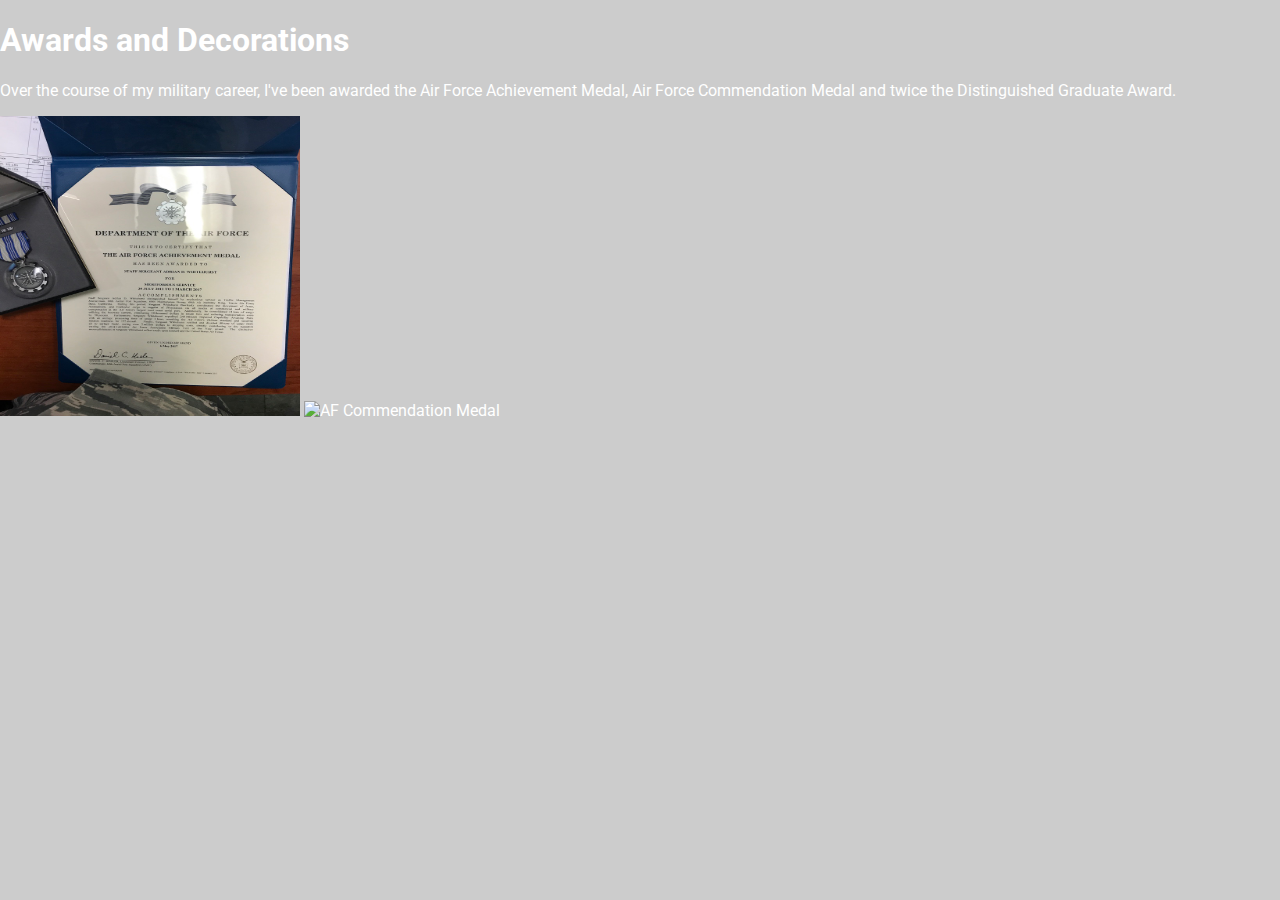
==== awards.html @ e63bb5a4 "add_awards_txt" ====
<!DOCTYPE html>
<html lang="en">
<head>
    <meta charset="UTF-8">
    <meta name="viewport" content="width=device-width, initial-scale=1.0">
    <meta http-equiv="X-UA-Compatible" content="ie=edge">
    <link rel="stylesheet" href="https://use.fontawesome.com/releases/v5.4.1/css/all.css" integrity="sha384-5sAR7xN1Nv6T6+dT2mhtzEpVJvfS3NScPQTrOxhwjIuvcA67KV2R5Jz6kr4abQsz" crossorigin="anonymous">
    <link rel="stylesheet" href="style.css">
    <title>Awards and Decorations</title>
</head>
<link rel="stylesheet" href="https://cdnjs.cloudflare.com/ajax/libs/font-awesome/4.7.0/css/font-awesome.min.css">
<body>
    <h1>Awards and Decorations</h1>
    <p>Over the course of my military career, I've been awarded the Air Force Achievement Medal, Air Force Commendation Medal and twice the Distinguished Graduate Award. </p>
    <img src="AFAM.jpeg" alt="AF Achievement Medal" width="300" height="300" class="center">
    <img src="#" alt="AF Commendation Medal" width="500" height="600" class="center">
  </body>
---- style.css ----
/* global */
@import url('https://fonts.googleapis.com/css?family=Roboto');

.grid-2{
    display: grid;
    grid-template-columns: repeat(2,1fr);
}

body{
    margin: 0;
    padding: 0;
    font-family: 'Roboto', sans-serif;
    background-image: url("beach.jpeg");
    background-color: #cccccc;
    background-size: contain;
    /*background-image: url("hiking.jpeg");*/
    /*background-color: #0095eb;*/
    color: #ffffff;

}

h2,.white{
    color: rgb(255, 255, 255);
}

a{
    color: #000000;
    text-decoration: none;
}
/* section 1 */
.section-1{
    padding-top: 40vh;
    text-align: center;
}

.section-1 p{
    font-size: 1.1rem;
    padding-bottom: 10px;
    margin:0;
}

.section-1 h2{
    font-size: 1.7rem;
    margin-bottom: 10px;
}

.section-1 a{
    font-size: 1.5rem;
    padding: 10px;
}
/* section 2 */
.section-2{
    padding-top: 10vh;
    width: 70%;
}

.section-2 h2{
    font-size: 1.7rem;
    margin-bottom: 10px;
}

.section-2 p{
    font-size: 1.1rem;
    padding-bottom: 10px;
    margin:0;
}

.section-2 a{
    display: block;
    padding: 5px;
    font-size: 1.2rem;
    padding-left: 0;
    width: 100px;
}
/* animations / utilities */
.section-2 a:hover{
    font-size: 1.3rem;
    color: rgb(0, 0, 0);
    cursor: pointer;
    transition: 0.2s;
}

.section-1 a:hover{
    color: rgb(255, 255, 255);
    cursor: pointer;
    transition: 0.3s;
}

.white:hover{
    position: relative;
    padding-left: 10px;
}

/* media queres */
@media(max-width:780px){
    .grid-2{
        grid-template-columns: 1fr;
    }
    .section-1{
        padding:0;
        padding-top: 5rem;
    }
    .section-2{
        padding: 0;
        padding-left: 1.5rem;
        padding-top: 2rem;
    }
}
/* Navbar container */
.navbar {
    overflow: hidden;
    background-color: rgb(0, 0, 0);
    font-family: Arial;
  }
  
  /* Links inside the navbar */
  .navbar a {
    float: left;
    font-size: 16px;
    color: white;
    text-align: center;
    padding: 14px 16px;
    text-decoration: none;
  }
  
  /* The dropdown container */
  .dropdown {
    float: left;
    overflow: hidden;
  }
  
  /* Dropdown button */
  .dropdown .dropbtn {
    font-size: 16px;
    border: none;
    outline: none;
    color: white;
    padding: 14px 16px;
    background-color: inherit;
    font-family: inherit; /* Important for vertical align on mobile phones */
    margin: 0; /* Important for vertical align on mobile phones */
  }
  
  /* Add a red background color to navbar links on hover */
  .navbar a:hover, .dropdown:hover .dropbtn {
    background-color: rgb(255, 187, 0);
  }
  
  /* Dropdown content (hidden by default) */
  .dropdown-content {
    display: none;
    position: absolute;
    background-color: #ffffff;
    min-width: 160px;
    box-shadow: 0px 8px 16px 0px rgba(0,0,0,0.2);
    z-index: 1;
  }
  
  /* Links inside the dropdown */
  .dropdown-content a {
    float: none;
    color: black;
    padding: 12px 16px;
    text-decoration: none;
    display: block;
    text-align: left;
  }
  
  /* Add a grey background color to dropdown links on hover */
  .dropdown-content a:hover {
    background-color: #ddd;
  }
  
  /* Show the dropdown menu on hover */
  .dropdown:hover .dropdown-content {
    display: block;
}
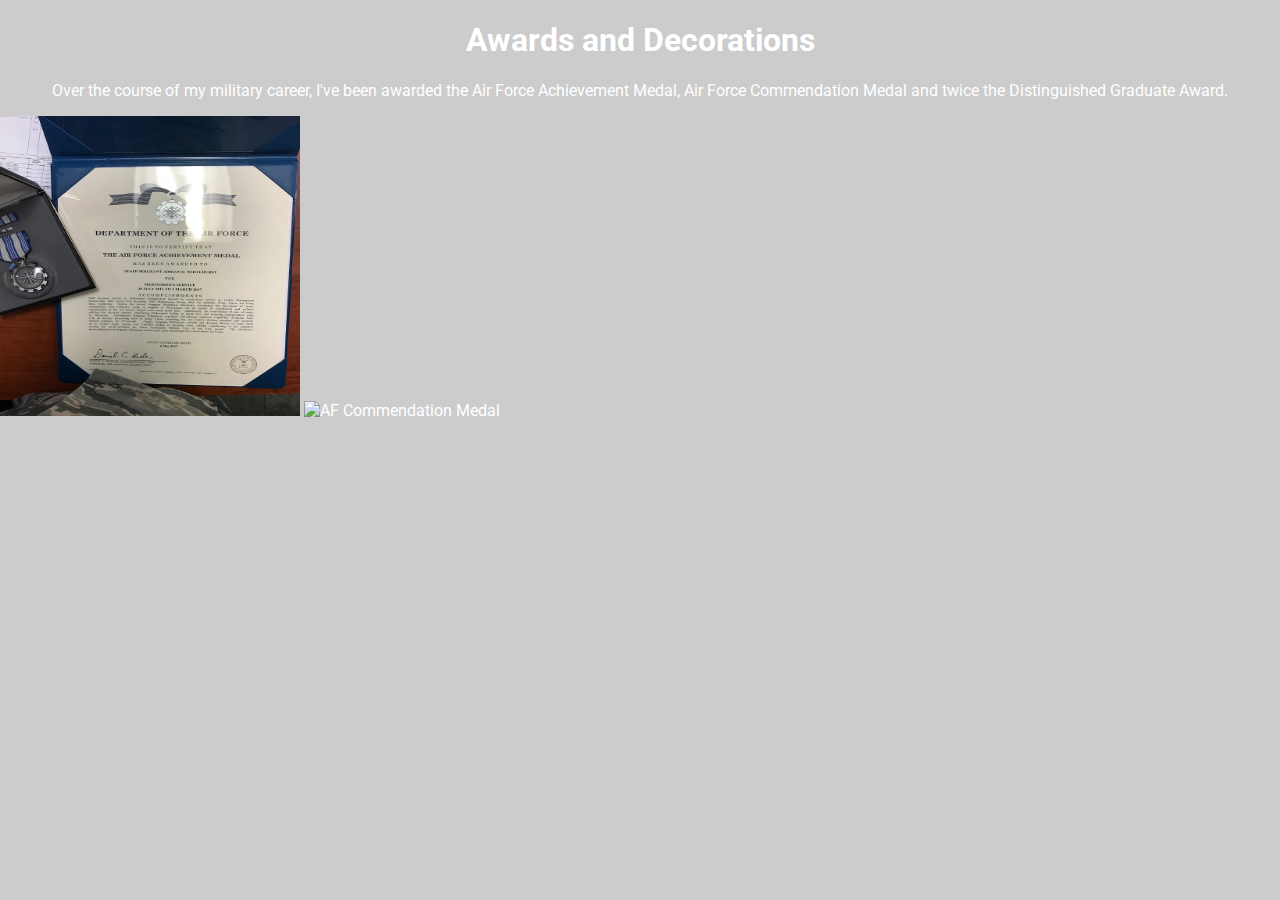
==== commit bc38a6e9: "align_txt" ====
--- a/awards.html
+++ b/awards.html
@@ -9,6 +9,11 @@
     <title>Awards and Decorations</title>
 </head>
 <link rel="stylesheet" href="https://cdnjs.cloudflare.com/ajax/libs/font-awesome/4.7.0/css/font-awesome.min.css">
+<style>
+    h1 {text-align: center;}
+    p {text-align: center;}
+    div {text-align: center;}
+</style>
 <body>
     <h1>Awards and Decorations</h1>
     <p>Over the course of my military career, I've been awarded the Air Force Achievement Medal, Air Force Commendation Medal and twice the Distinguished Graduate Award. </p>
